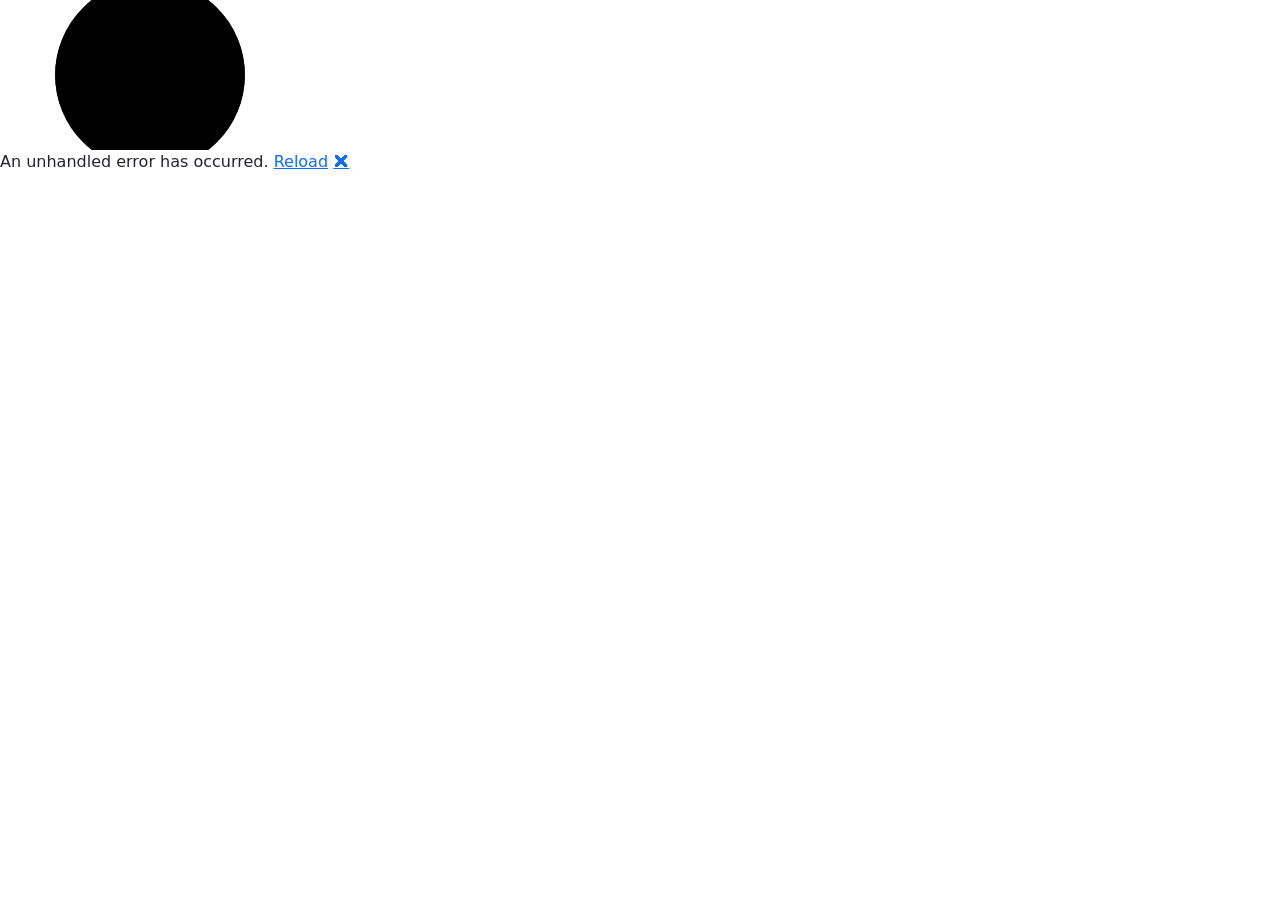
==== BeskyttelsesrumGUI/wwwroot/index.html @ 6187bcd3 "Initial Commit" ====
<!DOCTYPE html>
<html lang="en">

<head>
    <script type="text/javascript">
        // Single Page Apps for GitHub Pages
        // MIT License
        // https://github.com/rafgraph/spa-github-pages
        // This script checks to see if a redirect is present in the query string,
        // converts it back into the correct url and adds it to the
        // browser's history using window.history.replaceState(...),
        // which won't cause the browser to attempt to load the new url.
        // When the single page app is loaded further down in this file,
        // the correct url will be waiting in the browser's history for
        // the single page app to route accordingly.
        (function (l) {
            if (l.search[1] === '/') {
                var decoded = l.search.slice(1).split('&').map(function (s) {
                    return s.replace(/~and~/g, '&')
                }).join('?');
                window.history.replaceState(null, null,
                    l.pathname.slice(0, -1) + decoded + l.hash
                );
            }
        }(window.location))
    </script>
    <meta charset="utf-8" />
    <meta name="viewport" content="width=device-width, initial-scale=1.0" />
    <title>BeskyttelsesrumGUI</title>
    <base href="/" />
    <link rel="stylesheet" href="css/bootstrap/bootstrap.min.css" />
    <link rel="stylesheet" href="css/app.css" />
    <link rel="icon" type="image/png" href="favicon.png" />
    <link href="BeskyttelsesrumGUI.styles.css" rel="stylesheet" />
    <link href="https://cdn.jsdelivr.net/npm/bootstrap@5.3.2/dist/css/bootstrap.min.css" rel="stylesheet" integrity="sha384-T3c6CoIi6uLrA9TneNEoa7RxnatzjcDSCmG1MXxSR1GAsXEV/Dwwykc2MPK8M2HN" crossorigin="anonymous">
    <link href="https://cdn.jsdelivr.net/npm/bootstrap-icons@1.11.3/font/bootstrap-icons.min.css" rel="stylesheet" />
    <link href="_content/Blazor.Bootstrap/blazor.bootstrap.css" rel="stylesheet" />
</head>

<body>
    <div id="app">
        <svg class="loading-progress">
            <circle r="40%" cx="50%" cy="50%" />
            <circle r="40%" cx="50%" cy="50%" />
        </svg>
        <div class="loading-progress-text"></div>
    </div>

    <div id="blazor-error-ui">
        An unhandled error has occurred.
        <a href="" class="reload">Reload</a>
        <a class="dismiss">🗙</a>
    </div>
    <script src="_framework/blazor.webassembly.js"></script>
    <script src="https://cdn.jsdelivr.net/npm/bootstrap@5.3.2/dist/js/bootstrap.bundle.min.js" integrity="sha384-C6RzsynM9kWDrMNeT87bh95OGNyZPhcTNXj1NW7RuBCsyN/o0jlpcV8Qyq46cDfL" crossorigin="anonymous"></script>
    <script src="_content/Blazor.Bootstrap/blazor.bootstrap.js"></script>
</body>

</html>
---- BeskyttelsesrumGUI/wwwroot/css/app.css ----
html, body {
    font-family: 'Helvetica Neue', Helvetica, Arial, sans-serif;
}

h1:focus {
    outline: none;
}

a, .btn-link {
    color: #0071c1;
}

.btn-primary {
    color: #fff;
    background-color: #1b6ec2;
    border-color: #1861ac;
}

.btn:focus, .btn:active:focus, .btn-link.nav-link:focus, .form-control:focus, .form-check-input:focus {
  box-shadow: 0 0 0 0.1rem white, 0 0 0 0.25rem #258cfb;
}

.content {
    padding-top: 1.1rem;
}

.valid.modified:not([type=checkbox]) {
    outline: 1px solid #26b050;
}

.invalid {
    outline: 1px solid red;
}

.validation-message {
    color: red;
}

#blazor-error-ui {
    background: lightyellow;
    bottom: 0;
    box-shadow: 0 -1px 2px rgba(0, 0, 0, 0.2);
    display: none;
    left: 0;
    padding: 0.6rem 1.25rem 0.7rem 1.25rem;
    position: fixed;
    width: 100%;
    z-index: 1000;
}

    #blazor-error-ui .dismiss {
        cursor: pointer;
        position: absolute;
        right: 0.75rem;
        top: 0.5rem;
    }

.blazor-error-boundary {
    background: url([data-uri]) no-repeat 1rem/1.8rem, #b32121;
    padding: 1rem 1rem 1rem 3.7rem;
    color: white;
}

    .blazor-error-boundary::after {
        content: "An error has occurred."
    }

.loading-progress {
    position: relative;
    display: block;
    width: 8rem;
    height: 8rem;
    margin: 20vh auto 1rem auto;
}

    .loading-progress circle {
        fill: none;
        stroke: #e0e0e0;
        stroke-width: 0.6rem;
        transform-origin: 50% 50%;
        transform: rotate(-90deg);
    }

        .loading-progress circle:last-child {
            stroke: #1b6ec2;
            stroke-dasharray: calc(3.141 * var(--blazor-load-percentage, 0%) * 0.8), 500%;
            transition: stroke-dasharray 0.05s ease-in-out;
        }

.loading-progress-text {
    position: absolute;
    text-align: center;
    font-weight: bold;
    inset: calc(20vh + 3.25rem) 0 auto 0.2rem;
}

    .loading-progress-text:after {
        content: var(--blazor-load-percentage-text, "Loading");
    }

code {
    color: #c02d76;
}
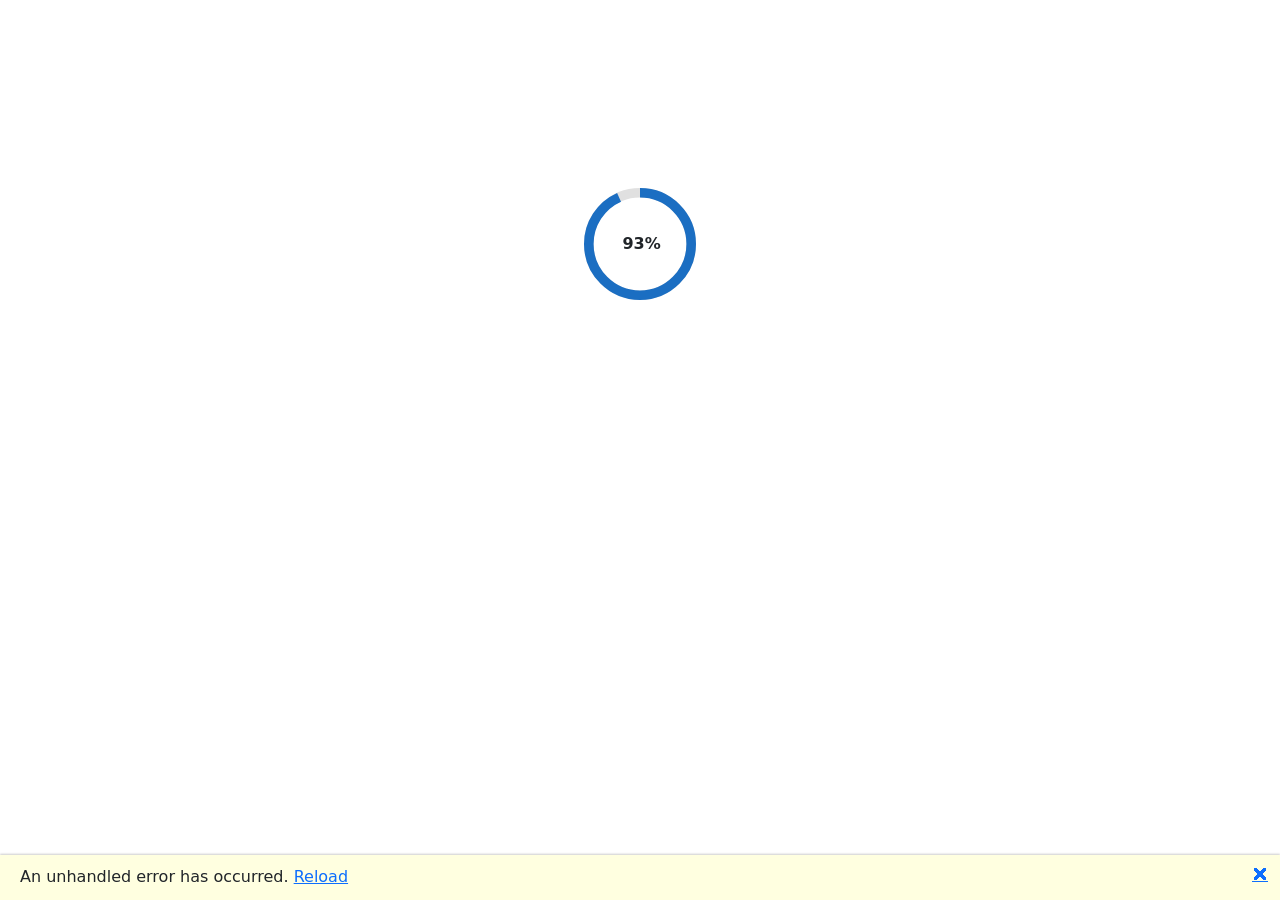
==== commit eb98e76b: "Added firefox check" ====
--- a/BeskyttelsesrumGUI/wwwroot/index.html
+++ b/BeskyttelsesrumGUI/wwwroot/index.html
@@ -54,6 +54,7 @@
     <script src="_framework/blazor.webassembly.js"></script>
     <script src="https://cdn.jsdelivr.net/npm/bootstrap@5.3.2/dist/js/bootstrap.bundle.min.js" integrity="sha384-C6RzsynM9kWDrMNeT87bh95OGNyZPhcTNXj1NW7RuBCsyN/o0jlpcV8Qyq46cDfL" crossorigin="anonymous"></script>
     <script src="_content/Blazor.Bootstrap/blazor.bootstrap.js"></script>
+    <script src="js/userAgentChecker.js"
 </body>
 
 </html>
